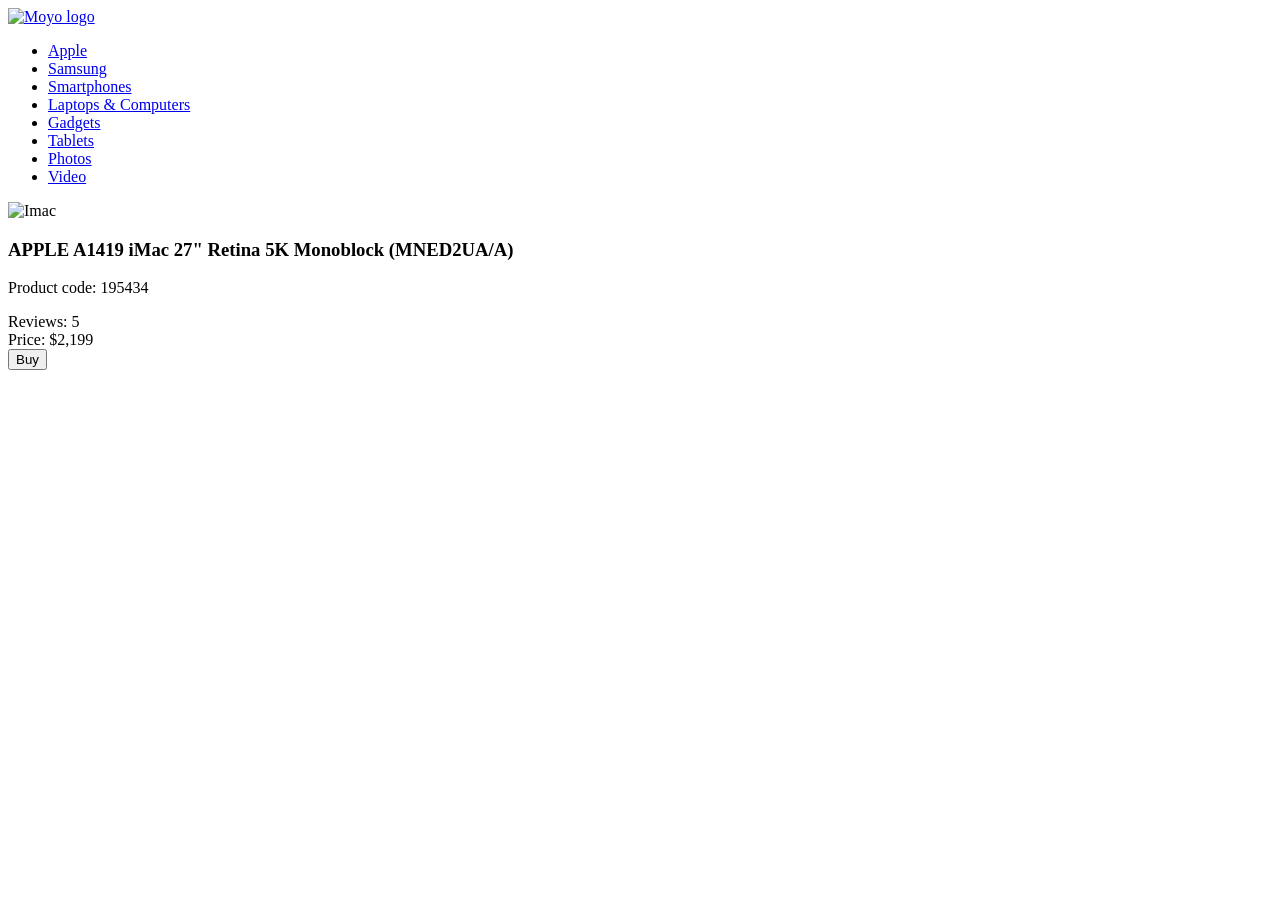
==== src/index.html @ ac473ab6 "I added failes scss and html" ====
<!doctype html>
<html lang="en">
  <head>
    <meta charset="UTF-8" />
    <meta
      name="viewport"
      content="width=device-width, initial-scale=1.0"
    />
    <title>Catalog</title>
    <link
      rel="preconnect"
      href="https://fonts.gstatic.com"
    />
    <link
      href="https://fonts.googleapis.com/css2?family=Roboto:wght@400;500;700&display=swap"
      rel="stylesheet"
    />
    <link
      rel="stylesheet"
      href="styles/index.scss"
    />
  </head>

  <body>
    <header class="header">
      <a
        href="#"
        class="logo"
      >
        <img
          src="images/logo.png"
          alt="Moyo logo"
        />
      </a>

      <nav class="nav">
        <ul class="nav__list">
          <li class="nav__item">
            <a
              href="#"
              class="nav__link nav__link--active"
            >
              Apple
            </a>
          </li>
          <li class="nav__item">
            <a
              href="#"
              class="nav__link"
            >
              Samsung
            </a>
          </li>
          <li class="nav__item">
            <a
              href="#"
              class="nav__link"
            >
              Smartphones
            </a>
          </li>
          <li class="nav__item">
            <a
              href="#"
              class="nav__link"
              data-qa="nav-hover"
            >
              Laptops & Computers
            </a>
          </li>
          <li class="nav__item">
            <a
              href="#"
              class="nav__link"
            >
              Gadgets
            </a>
          </li>
          <li class="nav__item">
            <a
              href="#"
              class="nav__link"
            >
              Tablets
            </a>
          </li>
          <li class="nav__item">
            <a
              href="#"
              class="nav__link"
            >
              Photos
            </a>
          </li>

          <li class="nav__item">
            <a
              href="#"
              class="nav__link"
            >
              Video
            </a>
          </li>
        </ul>
      </nav>
    </header>

    <main class="catalog">
      <div
        class="card"
        data-qa="card"
      >
        <img
          class="card__images"
          src="./images/imac.jpeg"
          alt="Imac"
        />
        <h3 class="card__title">
          APPLE A1419 iMac 27" Retina 5K Monoblock (MNED2UA/A)
        </h3>
        <p class="card__code">Product code: 195434</p>
        <div class="card__reviews">
          <div class="stars stars--4">
            <span class="stars__card"></span>
            <span class="stars__card"></span>
            <span class="stars__card"></span>
            <span class="stars__card"></span>
            <span class="stars__card"></span>
          </div>
          <span class="card__reviews-text">Reviews: 5</span>
        </div>
        <div class="card__price">
          <span class="card__price-label">Price:</span>
          <span class="card__price-value">$2,199</span>
        </div>
        <button
          class="card__button"
          data-qa="card-hover"
        >
          Buy
        </button>
      </div>
    </main>
  </body>
</html>
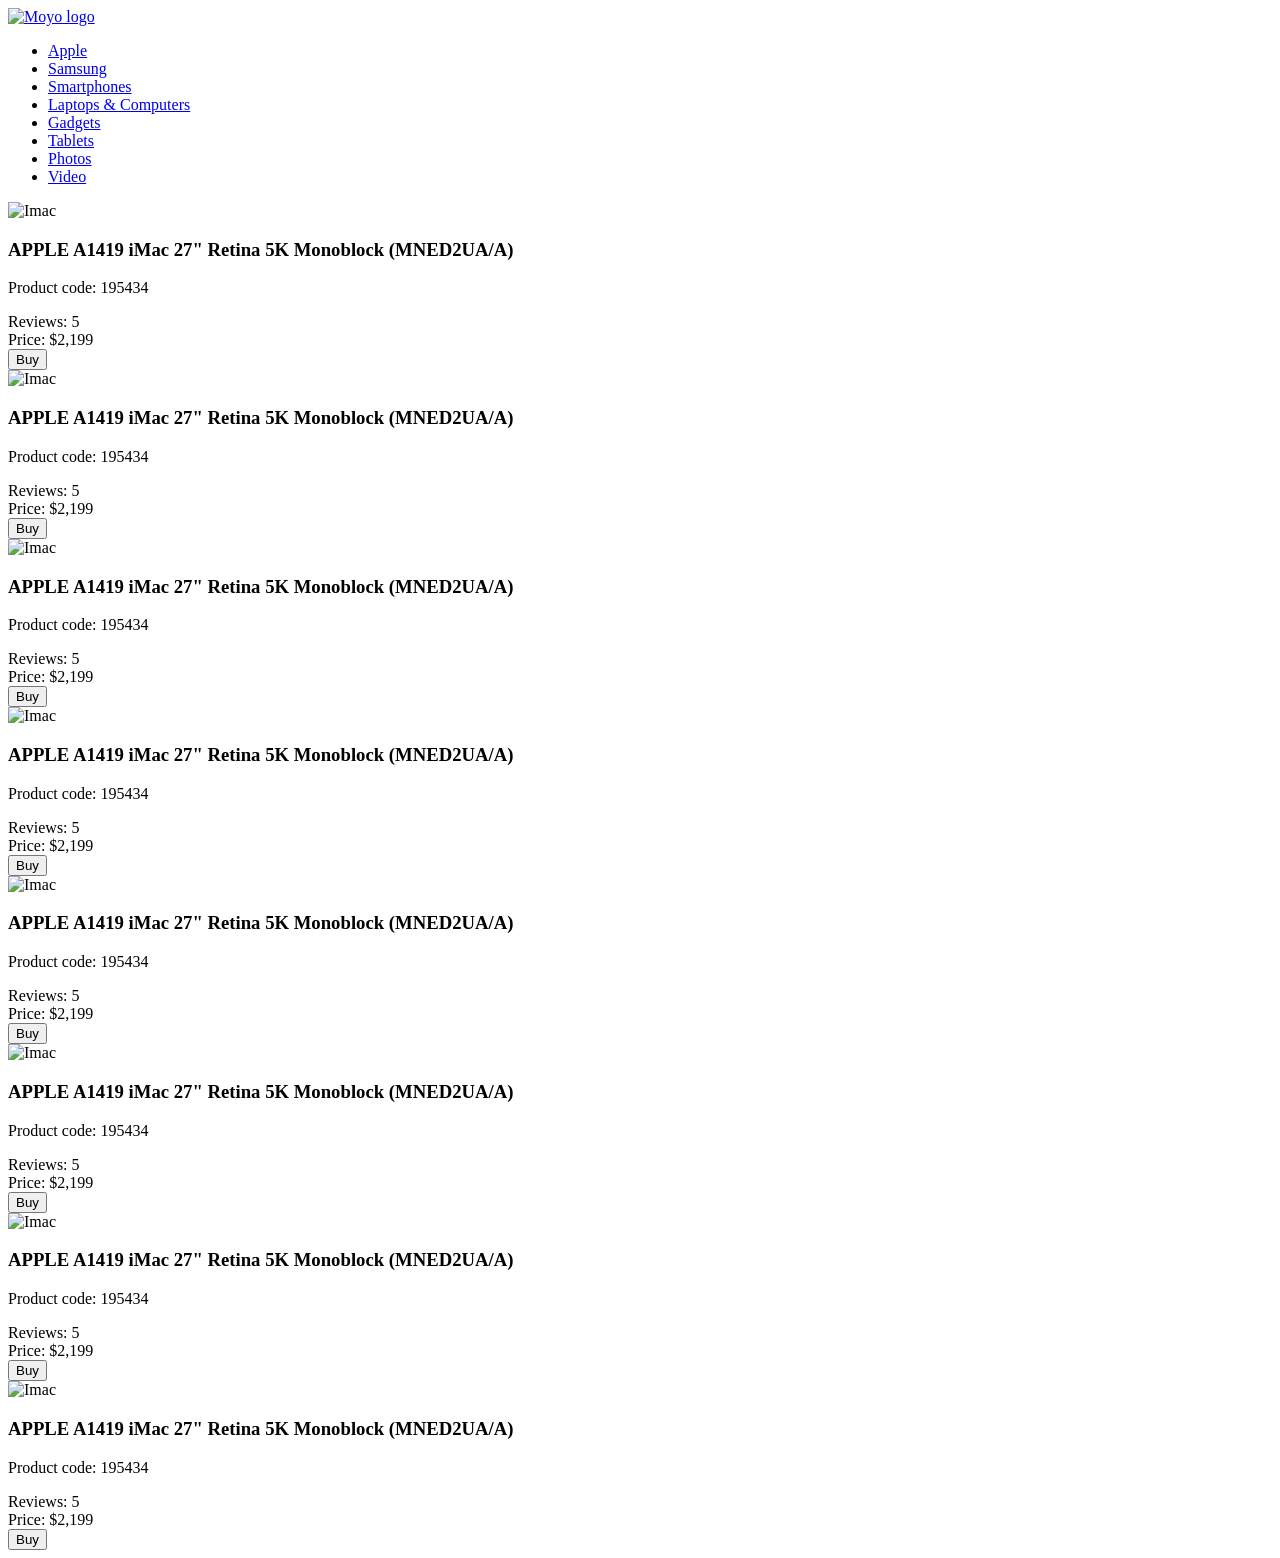
==== commit 72265dd7: "i added scss" ====
--- a/src/index.html
+++ b/src/index.html
@@ -141,5 +141,264 @@
         </button>
       </div>
     </main>
+
+    <main class="catalog">
+      <div
+        class="card"
+        data-qa="card"
+      >
+        <img
+          class="card__images"
+          src="./images/imac.jpeg"
+          alt="Imac"
+        />
+        <h3 class="card__title">
+          APPLE A1419 iMac 27" Retina 5K Monoblock (MNED2UA/A)
+        </h3>
+        <p class="card__code">Product code: 195434</p>
+        <div class="card__reviews">
+          <div class="stars stars--4">
+            <span class="stars__card"></span>
+            <span class="stars__card"></span>
+            <span class="stars__card"></span>
+            <span class="stars__card"></span>
+            <span class="stars__card"></span>
+          </div>
+          <span class="card__reviews-text">Reviews: 5</span>
+        </div>
+        <div class="card__price">
+          <span class="card__price-label">Price:</span>
+          <span class="card__price-value">$2,199</span>
+        </div>
+        <button
+          class="card__button"
+          data-qa="card-hover"
+        >
+          Buy
+        </button>
+      </div>
+    </main>
+
+    <main class="catalog">
+      <div
+        class="card"
+        data-qa="card"
+      >
+        <img
+          class="card__images"
+          src="./images/imac.jpeg"
+          alt="Imac"
+        />
+        <h3 class="card__title">
+          APPLE A1419 iMac 27" Retina 5K Monoblock (MNED2UA/A)
+        </h3>
+        <p class="card__code">Product code: 195434</p>
+        <div class="card__reviews">
+          <div class="stars stars--4">
+            <span class="stars__card"></span>
+            <span class="stars__card"></span>
+            <span class="stars__card"></span>
+            <span class="stars__card"></span>
+            <span class="stars__card"></span>
+          </div>
+          <span class="card__reviews-text">Reviews: 5</span>
+        </div>
+        <div class="card__price">
+          <span class="card__price-label">Price:</span>
+          <span class="card__price-value">$2,199</span>
+        </div>
+        <button
+          class="card__button"
+          data-qa="card-hover"
+        >
+          Buy
+        </button>
+      </div>
+    </main>
+
+    <main class="catalog">
+      <div
+        class="card"
+        data-qa="card"
+      >
+        <img
+          class="card__images"
+          src="./images/imac.jpeg"
+          alt="Imac"
+        />
+        <h3 class="card__title">
+          APPLE A1419 iMac 27" Retina 5K Monoblock (MNED2UA/A)
+        </h3>
+        <p class="card__code">Product code: 195434</p>
+        <div class="card__reviews">
+          <div class="stars stars--4">
+            <span class="stars__card"></span>
+            <span class="stars__card"></span>
+            <span class="stars__card"></span>
+            <span class="stars__card"></span>
+            <span class="stars__card"></span>
+          </div>
+          <span class="card__reviews-text">Reviews: 5</span>
+        </div>
+        <div class="card__price">
+          <span class="card__price-label">Price:</span>
+          <span class="card__price-value">$2,199</span>
+        </div>
+        <button
+          class="card__button"
+          data-qa="card-hover"
+        >
+          Buy
+        </button>
+      </div>
+    </main>
+
+    <main class="catalog">
+      <div
+        class="card"
+        data-qa="card"
+      >
+        <img
+          class="card__images"
+          src="./images/imac.jpeg"
+          alt="Imac"
+        />
+        <h3 class="card__title">
+          APPLE A1419 iMac 27" Retina 5K Monoblock (MNED2UA/A)
+        </h3>
+        <p class="card__code">Product code: 195434</p>
+        <div class="card__reviews">
+          <div class="stars stars--4">
+            <span class="stars__card"></span>
+            <span class="stars__card"></span>
+            <span class="stars__card"></span>
+            <span class="stars__card"></span>
+            <span class="stars__card"></span>
+          </div>
+          <span class="card__reviews-text">Reviews: 5</span>
+        </div>
+        <div class="card__price">
+          <span class="card__price-label">Price:</span>
+          <span class="card__price-value">$2,199</span>
+        </div>
+        <button
+          class="card__button"
+          data-qa="card-hover"
+        >
+          Buy
+        </button>
+      </div>
+    </main>
+
+    <main class="catalog">
+      <div
+        class="card"
+        data-qa="card"
+      >
+        <img
+          class="card__images"
+          src="./images/imac.jpeg"
+          alt="Imac"
+        />
+        <h3 class="card__title">
+          APPLE A1419 iMac 27" Retina 5K Monoblock (MNED2UA/A)
+        </h3>
+        <p class="card__code">Product code: 195434</p>
+        <div class="card__reviews">
+          <div class="stars stars--4">
+            <span class="stars__card"></span>
+            <span class="stars__card"></span>
+            <span class="stars__card"></span>
+            <span class="stars__card"></span>
+            <span class="stars__card"></span>
+          </div>
+          <span class="card__reviews-text">Reviews: 5</span>
+        </div>
+        <div class="card__price">
+          <span class="card__price-label">Price:</span>
+          <span class="card__price-value">$2,199</span>
+        </div>
+        <button
+          class="card__button"
+          data-qa="card-hover"
+        >
+          Buy
+        </button>
+      </div>
+    </main>
+
+    <main class="catalog">
+      <div
+        class="card"
+        data-qa="card"
+      >
+        <img
+          class="card__images"
+          src="./images/imac.jpeg"
+          alt="Imac"
+        />
+        <h3 class="card__title">
+          APPLE A1419 iMac 27" Retina 5K Monoblock (MNED2UA/A)
+        </h3>
+        <p class="card__code">Product code: 195434</p>
+        <div class="card__reviews">
+          <div class="stars stars--4">
+            <span class="stars__card"></span>
+            <span class="stars__card"></span>
+            <span class="stars__card"></span>
+            <span class="stars__card"></span>
+            <span class="stars__card"></span>
+          </div>
+          <span class="card__reviews-text">Reviews: 5</span>
+        </div>
+        <div class="card__price">
+          <span class="card__price-label">Price:</span>
+          <span class="card__price-value">$2,199</span>
+        </div>
+        <button
+          class="card__button"
+          data-qa="card-hover"
+        >
+          Buy
+        </button>
+      </div>
+    </main>
+
+    <main class="catalog">
+      <div
+        class="card"
+        data-qa="card"
+      >
+        <img
+          class="card__images"
+          src="./images/imac.jpeg"
+          alt="Imac"
+        />
+        <h3 class="card__title">
+          APPLE A1419 iMac 27" Retina 5K Monoblock (MNED2UA/A)
+        </h3>
+        <p class="card__code">Product code: 195434</p>
+        <div class="card__reviews">
+          <div class="stars stars--4">
+            <span class="stars__card"></span>
+            <span class="stars__card"></span>
+            <span class="stars__card"></span>
+            <span class="stars__card"></span>
+            <span class="stars__card"></span>
+          </div>
+          <span class="card__reviews-text">Reviews: 5</span>
+        </div>
+        <div class="card__price">
+          <span class="card__price-label">Price:</span>
+          <span class="card__price-value">$2,199</span>
+        </div>
+        <button
+          class="card__button"
+          data-qa="card-hover"
+        >
+          Buy
+        </button>
+      </div>
+    </main>
   </body>
 </html>
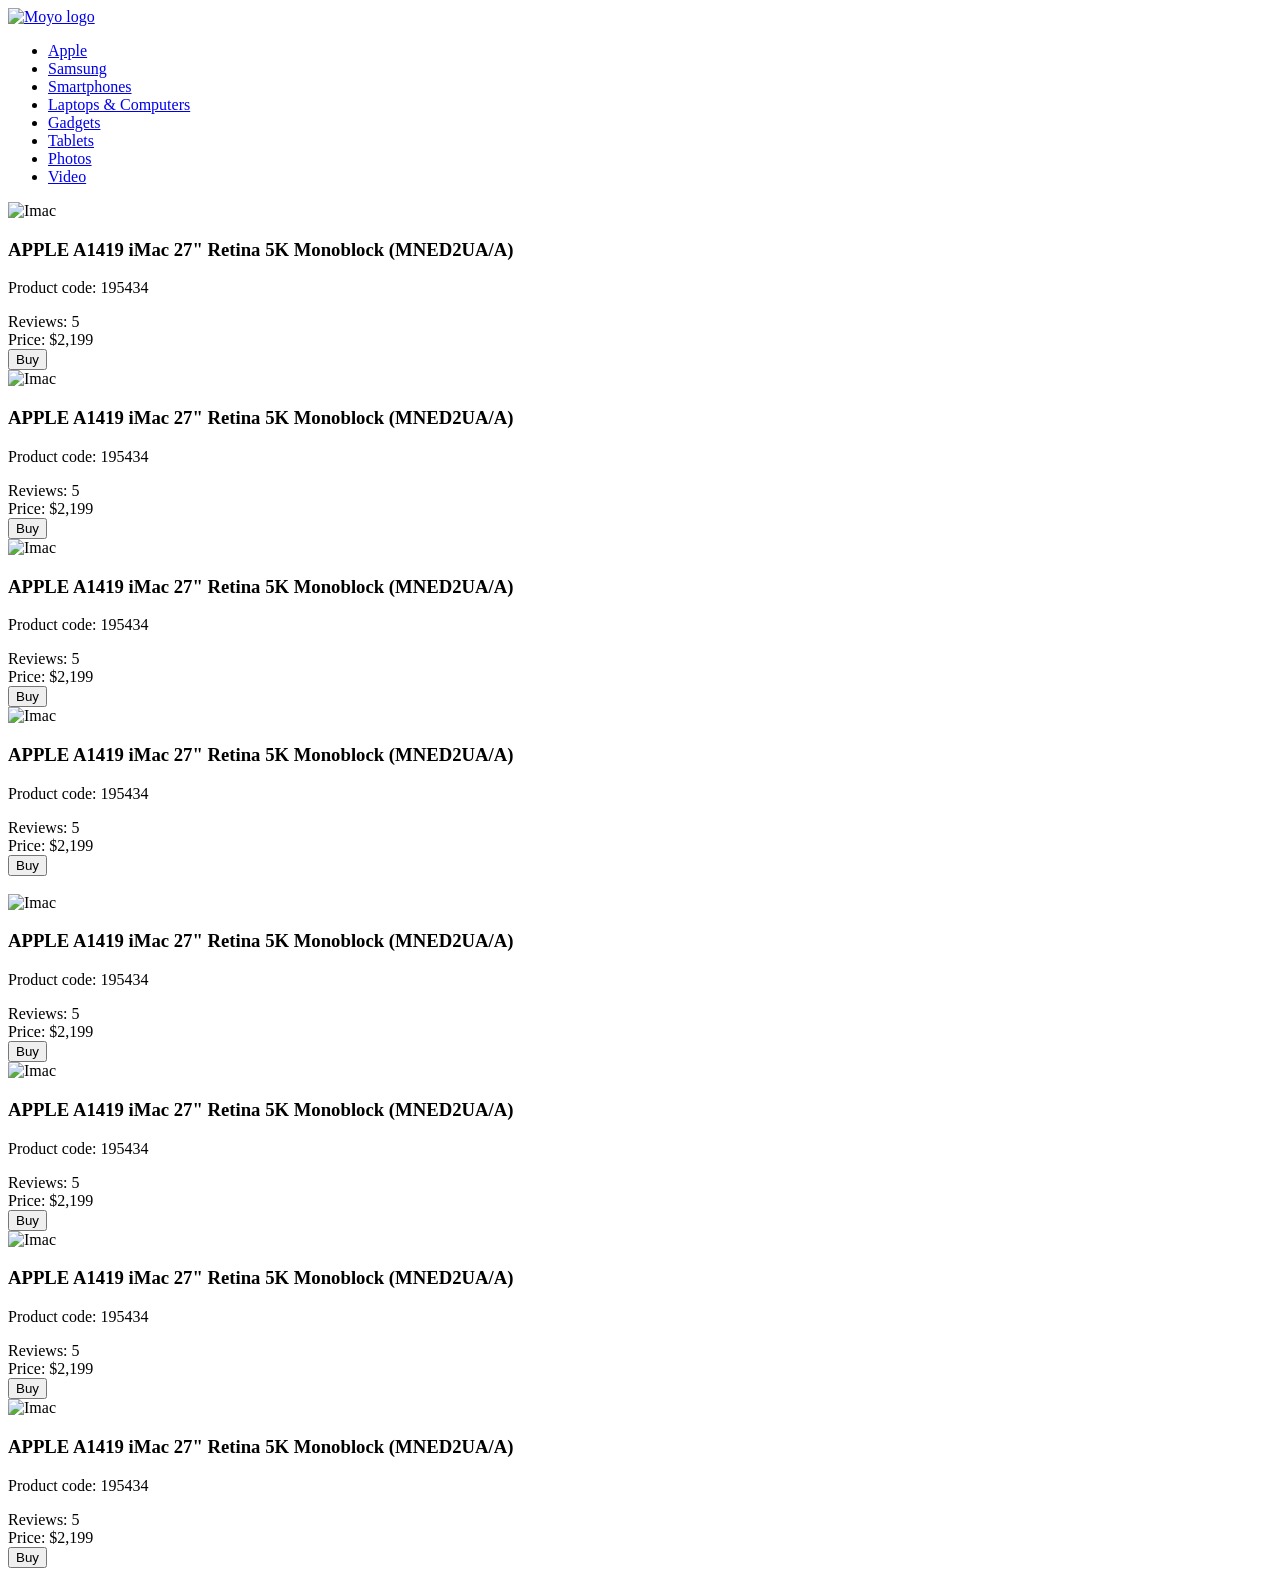
==== commit ae1f9541: "solution" ====
--- a/src/index.html
+++ b/src/index.html
@@ -253,6 +253,8 @@
       </div>
     </main>
 
+    <br />
+
     <main class="catalog">
       <div
         class="card"
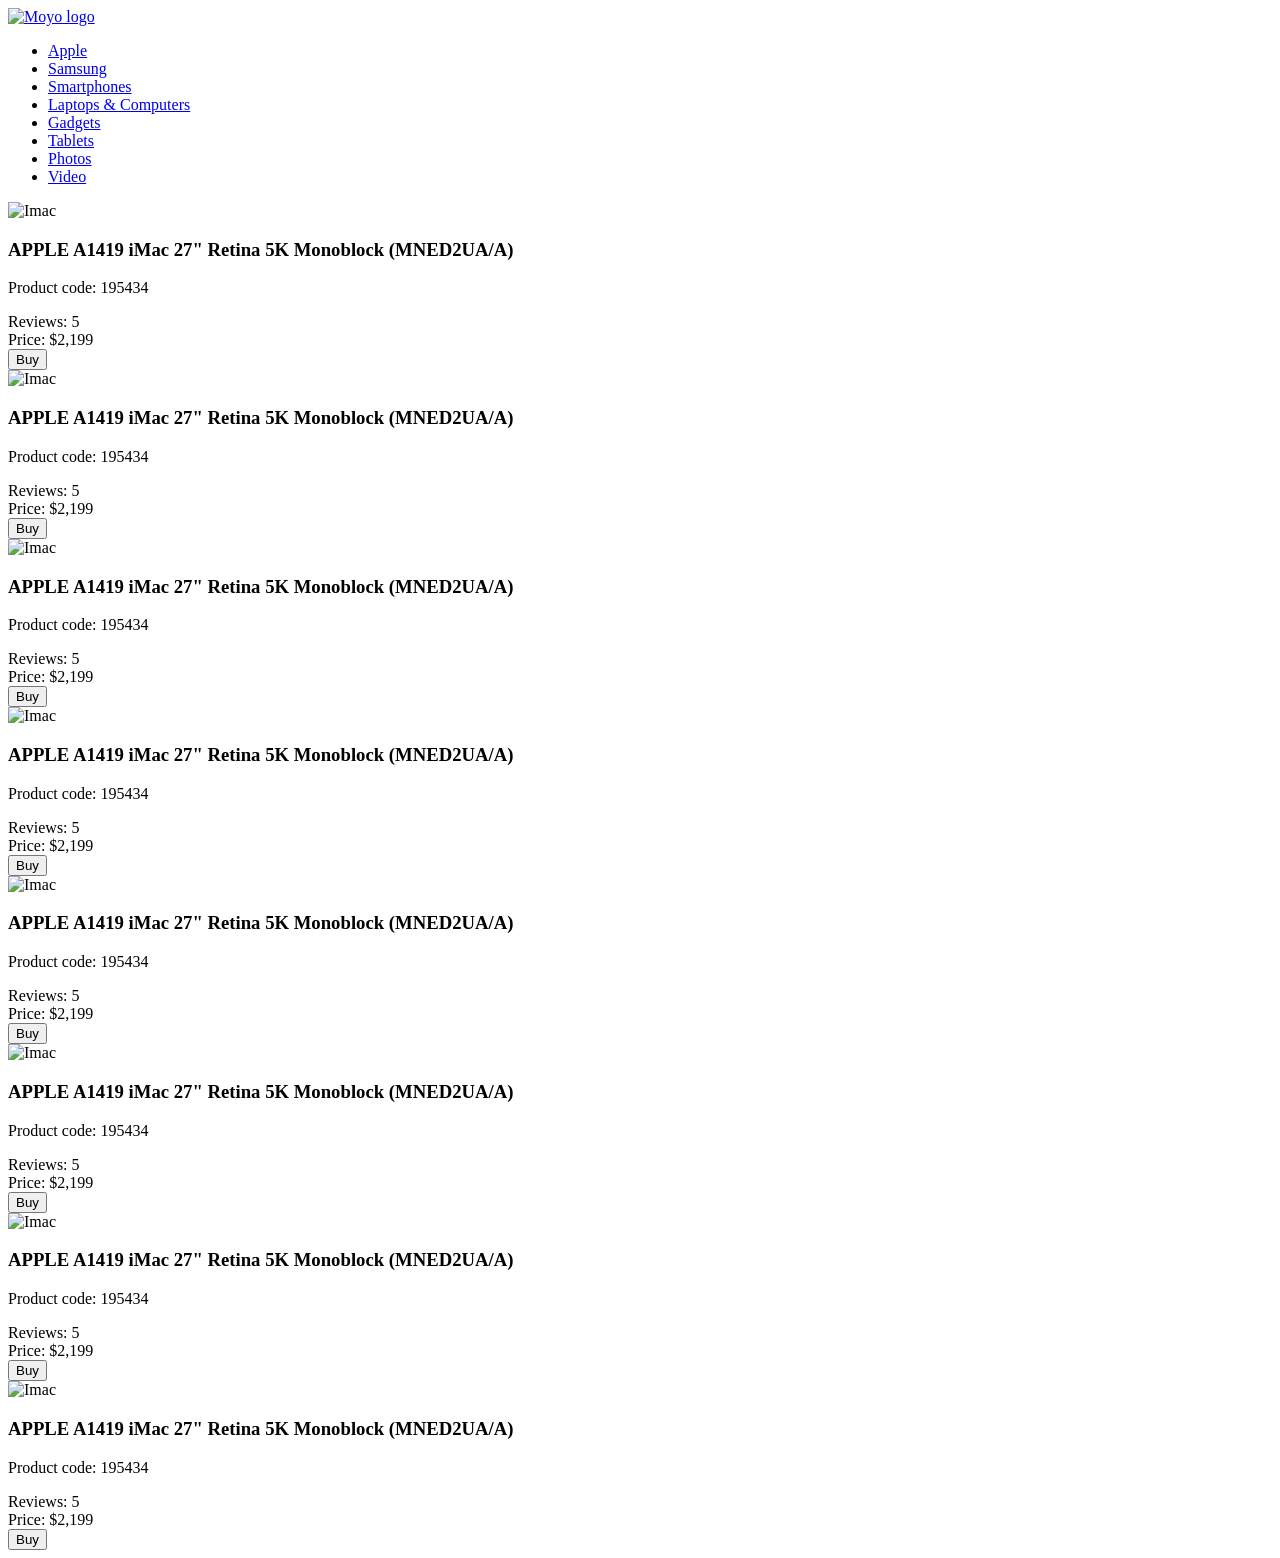
==== commit feb80375: "I added html" ====
--- a/src/index.html
+++ b/src/index.html
@@ -140,233 +140,210 @@
           Buy
         </button>
       </div>
-    </main>
-
-    <main class="catalog">
-      <div
-        class="card"
-        data-qa="card"
-      >
-        <img
-          class="card__images"
-          src="./images/imac.jpeg"
-          alt="Imac"
-        />
-        <h3 class="card__title">
-          APPLE A1419 iMac 27" Retina 5K Monoblock (MNED2UA/A)
-        </h3>
-        <p class="card__code">Product code: 195434</p>
-        <div class="card__reviews">
-          <div class="stars stars--4">
-            <span class="stars__card"></span>
-            <span class="stars__card"></span>
-            <span class="stars__card"></span>
-            <span class="stars__card"></span>
-            <span class="stars__card"></span>
-          </div>
-          <span class="card__reviews-text">Reviews: 5</span>
-        </div>
-        <div class="card__price">
-          <span class="card__price-label">Price:</span>
-          <span class="card__price-value">$2,199</span>
-        </div>
-        <button
-          class="card__button"
-          data-qa="card-hover"
-        >
-          Buy
-        </button>
-      </div>
-    </main>
-
-    <main class="catalog">
-      <div
-        class="card"
-        data-qa="card"
-      >
-        <img
-          class="card__images"
-          src="./images/imac.jpeg"
-          alt="Imac"
-        />
-        <h3 class="card__title">
-          APPLE A1419 iMac 27" Retina 5K Monoblock (MNED2UA/A)
-        </h3>
-        <p class="card__code">Product code: 195434</p>
-        <div class="card__reviews">
-          <div class="stars stars--4">
-            <span class="stars__card"></span>
-            <span class="stars__card"></span>
-            <span class="stars__card"></span>
-            <span class="stars__card"></span>
-            <span class="stars__card"></span>
-          </div>
-          <span class="card__reviews-text">Reviews: 5</span>
-        </div>
-        <div class="card__price">
-          <span class="card__price-label">Price:</span>
-          <span class="card__price-value">$2,199</span>
-        </div>
-        <button
-          class="card__button"
-          data-qa="card-hover"
-        >
-          Buy
-        </button>
-      </div>
-    </main>
-
-    <main class="catalog">
-      <div
-        class="card"
-        data-qa="card"
-      >
-        <img
-          class="card__images"
-          src="./images/imac.jpeg"
-          alt="Imac"
-        />
-        <h3 class="card__title">
-          APPLE A1419 iMac 27" Retina 5K Monoblock (MNED2UA/A)
-        </h3>
-        <p class="card__code">Product code: 195434</p>
-        <div class="card__reviews">
-          <div class="stars stars--4">
-            <span class="stars__card"></span>
-            <span class="stars__card"></span>
-            <span class="stars__card"></span>
-            <span class="stars__card"></span>
-            <span class="stars__card"></span>
-          </div>
-          <span class="card__reviews-text">Reviews: 5</span>
-        </div>
-        <div class="card__price">
-          <span class="card__price-label">Price:</span>
-          <span class="card__price-value">$2,199</span>
-        </div>
-        <button
-          class="card__button"
-          data-qa="card-hover"
-        >
-          Buy
-        </button>
-      </div>
-    </main>
-
-    <br />
-
-    <main class="catalog">
-      <div
-        class="card"
-        data-qa="card"
-      >
-        <img
-          class="card__images"
-          src="./images/imac.jpeg"
-          alt="Imac"
-        />
-        <h3 class="card__title">
-          APPLE A1419 iMac 27" Retina 5K Monoblock (MNED2UA/A)
-        </h3>
-        <p class="card__code">Product code: 195434</p>
-        <div class="card__reviews">
-          <div class="stars stars--4">
-            <span class="stars__card"></span>
-            <span class="stars__card"></span>
-            <span class="stars__card"></span>
-            <span class="stars__card"></span>
-            <span class="stars__card"></span>
-          </div>
-          <span class="card__reviews-text">Reviews: 5</span>
-        </div>
-        <div class="card__price">
-          <span class="card__price-label">Price:</span>
-          <span class="card__price-value">$2,199</span>
-        </div>
-        <button
-          class="card__button"
-          data-qa="card-hover"
-        >
-          Buy
-        </button>
-      </div>
-    </main>
-
-    <main class="catalog">
-      <div
-        class="card"
-        data-qa="card"
-      >
-        <img
-          class="card__images"
-          src="./images/imac.jpeg"
-          alt="Imac"
-        />
-        <h3 class="card__title">
-          APPLE A1419 iMac 27" Retina 5K Monoblock (MNED2UA/A)
-        </h3>
-        <p class="card__code">Product code: 195434</p>
-        <div class="card__reviews">
-          <div class="stars stars--4">
-            <span class="stars__card"></span>
-            <span class="stars__card"></span>
-            <span class="stars__card"></span>
-            <span class="stars__card"></span>
-            <span class="stars__card"></span>
-          </div>
-          <span class="card__reviews-text">Reviews: 5</span>
-        </div>
-        <div class="card__price">
-          <span class="card__price-label">Price:</span>
-          <span class="card__price-value">$2,199</span>
-        </div>
-        <button
-          class="card__button"
-          data-qa="card-hover"
-        >
-          Buy
-        </button>
-      </div>
-    </main>
-
-    <main class="catalog">
-      <div
-        class="card"
-        data-qa="card"
-      >
-        <img
-          class="card__images"
-          src="./images/imac.jpeg"
-          alt="Imac"
-        />
-        <h3 class="card__title">
-          APPLE A1419 iMac 27" Retina 5K Monoblock (MNED2UA/A)
-        </h3>
-        <p class="card__code">Product code: 195434</p>
-        <div class="card__reviews">
-          <div class="stars stars--4">
-            <span class="stars__card"></span>
-            <span class="stars__card"></span>
-            <span class="stars__card"></span>
-            <span class="stars__card"></span>
-            <span class="stars__card"></span>
-          </div>
-          <span class="card__reviews-text">Reviews: 5</span>
-        </div>
-        <div class="card__price">
-          <span class="card__price-label">Price:</span>
-          <span class="card__price-value">$2,199</span>
-        </div>
-        <button
-          class="card__button"
-          data-qa="card-hover"
-        >
-          Buy
-        </button>
-      </div>
-    </main>
-
-    <main class="catalog">
+      <div
+        class="card"
+        data-qa="card"
+      >
+        <img
+          class="card__images"
+          src="./images/imac.jpeg"
+          alt="Imac"
+        />
+        <h3 class="card__title">
+          APPLE A1419 iMac 27" Retina 5K Monoblock (MNED2UA/A)
+        </h3>
+        <p class="card__code">Product code: 195434</p>
+        <div class="card__reviews">
+          <div class="stars stars--4">
+            <span class="stars__card"></span>
+            <span class="stars__card"></span>
+            <span class="stars__card"></span>
+            <span class="stars__card"></span>
+            <span class="stars__card"></span>
+          </div>
+          <span class="card__reviews-text">Reviews: 5</span>
+        </div>
+        <div class="card__price">
+          <span class="card__price-label">Price:</span>
+          <span class="card__price-value">$2,199</span>
+        </div>
+        <button
+          class="card__button"
+          data-qa="card-hover"
+        >
+          Buy
+        </button>
+      </div>
+      <div
+        class="card"
+        data-qa="card"
+      >
+        <img
+          class="card__images"
+          src="./images/imac.jpeg"
+          alt="Imac"
+        />
+        <h3 class="card__title">
+          APPLE A1419 iMac 27" Retina 5K Monoblock (MNED2UA/A)
+        </h3>
+        <p class="card__code">Product code: 195434</p>
+        <div class="card__reviews">
+          <div class="stars stars--4">
+            <span class="stars__card"></span>
+            <span class="stars__card"></span>
+            <span class="stars__card"></span>
+            <span class="stars__card"></span>
+            <span class="stars__card"></span>
+          </div>
+          <span class="card__reviews-text">Reviews: 5</span>
+        </div>
+        <div class="card__price">
+          <span class="card__price-label">Price:</span>
+          <span class="card__price-value">$2,199</span>
+        </div>
+        <button
+          class="card__button"
+          data-qa="card-hover"
+        >
+          Buy
+        </button>
+      </div>
+      <div
+        class="card"
+        data-qa="card"
+      >
+        <img
+          class="card__images"
+          src="./images/imac.jpeg"
+          alt="Imac"
+        />
+        <h3 class="card__title">
+          APPLE A1419 iMac 27" Retina 5K Monoblock (MNED2UA/A)
+        </h3>
+        <p class="card__code">Product code: 195434</p>
+        <div class="card__reviews">
+          <div class="stars stars--4">
+            <span class="stars__card"></span>
+            <span class="stars__card"></span>
+            <span class="stars__card"></span>
+            <span class="stars__card"></span>
+            <span class="stars__card"></span>
+          </div>
+          <span class="card__reviews-text">Reviews: 5</span>
+        </div>
+        <div class="card__price">
+          <span class="card__price-label">Price:</span>
+          <span class="card__price-value">$2,199</span>
+        </div>
+        <button
+          class="card__button"
+          data-qa="card-hover"
+        >
+          Buy
+        </button>
+      </div>
+      <div
+        class="card"
+        data-qa="card"
+      >
+        <img
+          class="card__images"
+          src="./images/imac.jpeg"
+          alt="Imac"
+        />
+        <h3 class="card__title">
+          APPLE A1419 iMac 27" Retina 5K Monoblock (MNED2UA/A)
+        </h3>
+        <p class="card__code">Product code: 195434</p>
+        <div class="card__reviews">
+          <div class="stars stars--4">
+            <span class="stars__card"></span>
+            <span class="stars__card"></span>
+            <span class="stars__card"></span>
+            <span class="stars__card"></span>
+            <span class="stars__card"></span>
+          </div>
+          <span class="card__reviews-text">Reviews: 5</span>
+        </div>
+        <div class="card__price">
+          <span class="card__price-label">Price:</span>
+          <span class="card__price-value">$2,199</span>
+        </div>
+        <button
+          class="card__button"
+          data-qa="card-hover"
+        >
+          Buy
+        </button>
+      </div>
+      <div
+        class="card"
+        data-qa="card"
+      >
+        <img
+          class="card__images"
+          src="./images/imac.jpeg"
+          alt="Imac"
+        />
+        <h3 class="card__title">
+          APPLE A1419 iMac 27" Retina 5K Monoblock (MNED2UA/A)
+        </h3>
+        <p class="card__code">Product code: 195434</p>
+        <div class="card__reviews">
+          <div class="stars stars--4">
+            <span class="stars__card"></span>
+            <span class="stars__card"></span>
+            <span class="stars__card"></span>
+            <span class="stars__card"></span>
+            <span class="stars__card"></span>
+          </div>
+          <span class="card__reviews-text">Reviews: 5</span>
+        </div>
+        <div class="card__price">
+          <span class="card__price-label">Price:</span>
+          <span class="card__price-value">$2,199</span>
+        </div>
+        <button
+          class="card__button"
+          data-qa="card-hover"
+        >
+          Buy
+        </button>
+      </div>
+      <div
+        class="card"
+        data-qa="card"
+      >
+        <img
+          class="card__images"
+          src="./images/imac.jpeg"
+          alt="Imac"
+        />
+        <h3 class="card__title">
+          APPLE A1419 iMac 27" Retina 5K Monoblock (MNED2UA/A)
+        </h3>
+        <p class="card__code">Product code: 195434</p>
+        <div class="card__reviews">
+          <div class="stars stars--4">
+            <span class="stars__card"></span>
+            <span class="stars__card"></span>
+            <span class="stars__card"></span>
+            <span class="stars__card"></span>
+            <span class="stars__card"></span>
+          </div>
+          <span class="card__reviews-text">Reviews: 5</span>
+        </div>
+        <div class="card__price">
+          <span class="card__price-label">Price:</span>
+          <span class="card__price-value">$2,199</span>
+        </div>
+        <button
+          class="card__button"
+          data-qa="card-hover"
+        >
+          Buy
+        </button>
+      </div>
       <div
         class="card"
         data-qa="card"
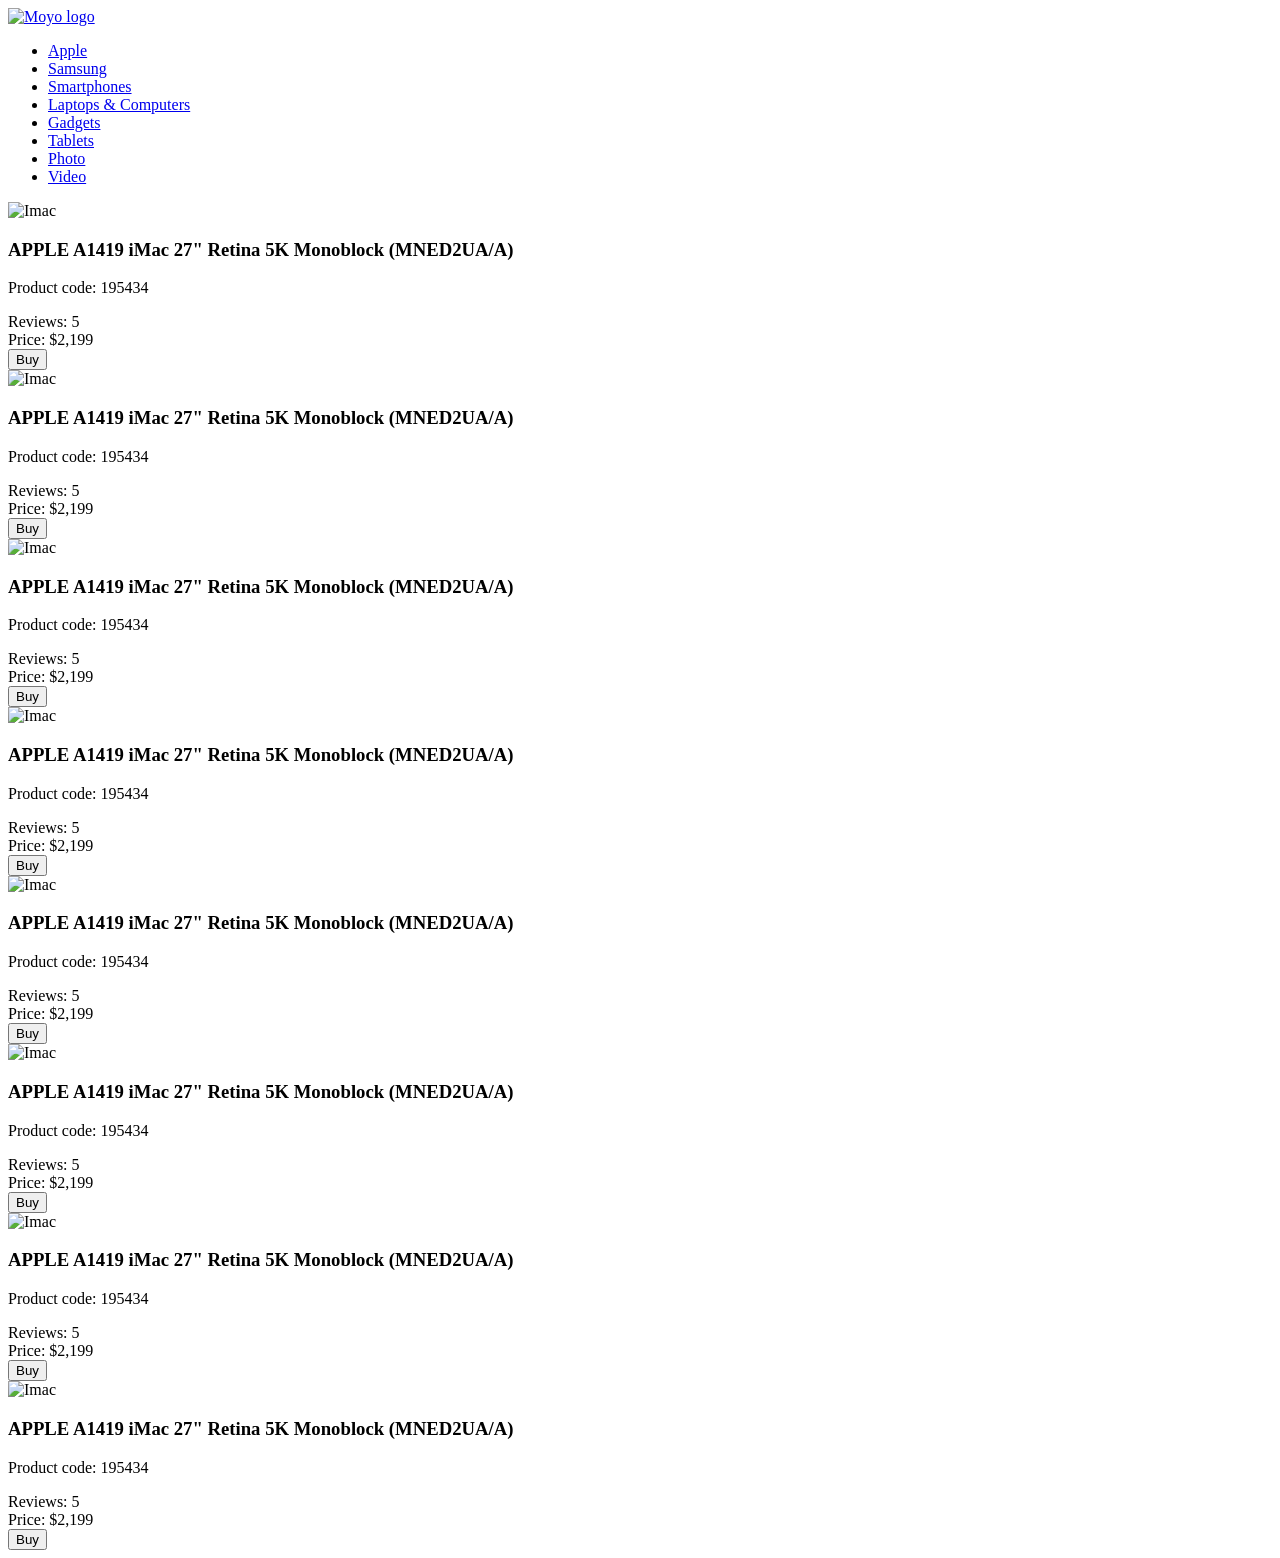
==== commit 04bf65ff: "I pushed" ====
--- a/src/index.html
+++ b/src/index.html
@@ -38,7 +38,7 @@
           <li class="nav__item">
             <a
               href="#"
-              class="nav__link nav__link--active"
+              class="nav__link is-active"
             >
               Apple
             </a>
@@ -89,7 +89,7 @@
               href="#"
               class="nav__link"
             >
-              Photos
+              Photo
             </a>
           </li>
 
